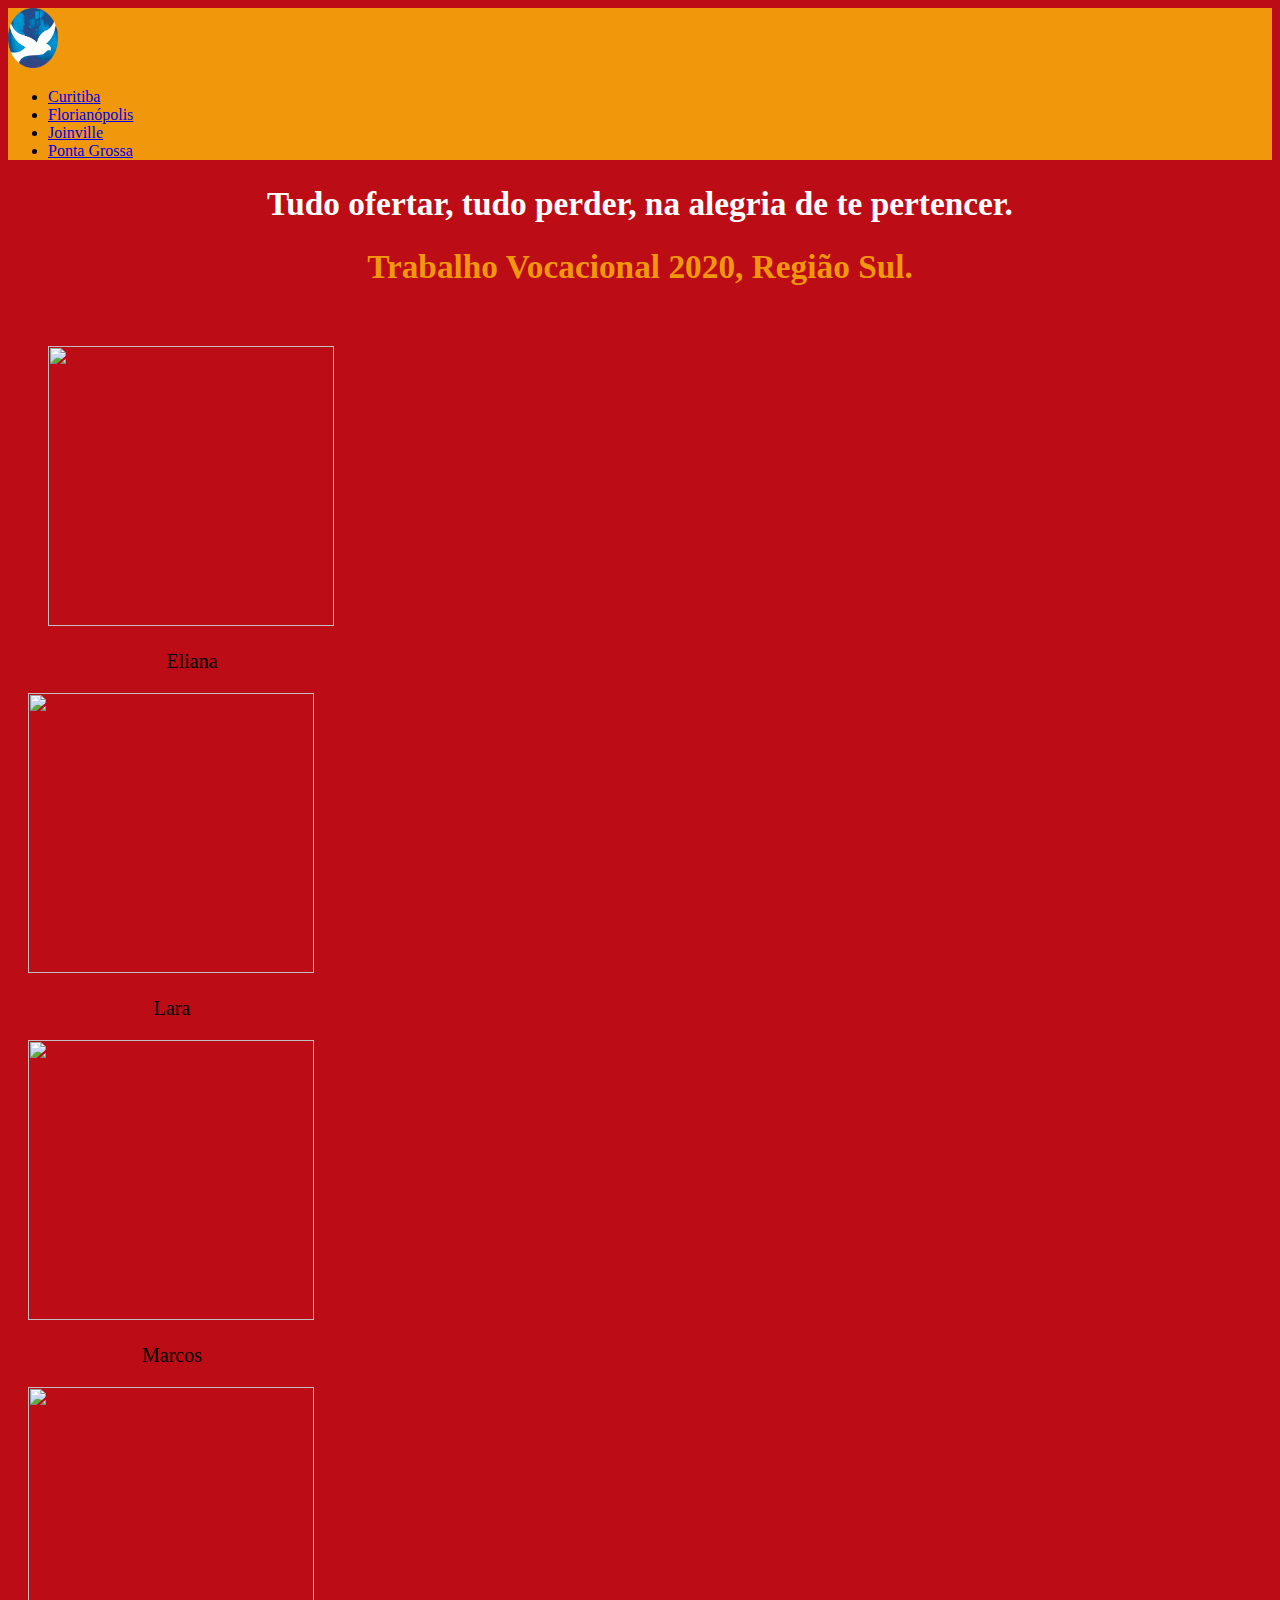
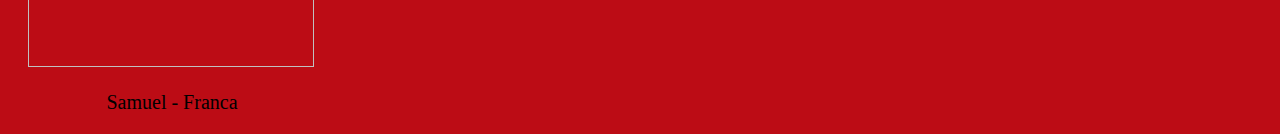
==== index.html @ 6e8c4079 "Add files via upload" ====
<!DOCTYPE html>
<meta charset="utf-8">
<html>
  <head>
    <title>Região Sul</title>
    <link rel="shortcut icon" href="./images/logo.png">
  </head>
  <link rel="stylesheet" href="https://stackpath.bootstrapcdn.com/bootstrap/4.5.0/css/bootstrap.min.css" integrity="sha384-9aIt2nRpC12Uk9gS9baDl411NQApFmC26EwAOH8WgZl5MYYxFfc+NcPb1dKGj7Sk" crossorigin="anonymous">
  <link rel="stylesheet" href="./css/south.css">
  <body>
    <nav class="navbar navbar-expand-lg navbar navbar-light" style="background-color: #f0970c" src="./images/shalom_back.png">
      <a href=""><img class="navbar-brand" src="./images/logo.png"></img></a>
      <div class="collapse navbar-collapse" id="navbarSupportedContent">
        <ul class="navbar-nav mr-auto">
          <li class="nav-item">
            <a class="nav-link" href="missoes/curitiba.html">Curitiba</a>
          </li>
          <li class="nav-item">
            <a class="nav-link" href="missoes/florianopolis.html">Florianópolis</a>
          </li>
          <li class="nav-item">
            <a class="nav-link" href="missoes/joinville.html">Joinville</a>
          </li>
          <li class="nav-item">
            <a class="nav-link" href="missoes/ponta_grossa.html">Ponta Grossa</a>
          </li>
        </ul>
      </div>
    </nav>
    <h1 class="phrase">Tudo ofertar, tudo perder, na alegria de te pertencer.</h1>
    <h1 class="phrase1">Trabalho Vocacional 2020, Região Sul.</h1><br>
    <div class="row">
        <div class="card column-md-3" id="card1" style="width: 18rem;">
          <img src="images/eliane.jpeg" class="card-img-top">
          <div class="card-body">
            <p class="card-text">Eliana</p>
          </div>
        </div>
        <div class="card column-md-3" style="width: 18rem;">
          <img src="images/lara.jpeg" class="card-img-top">
          <div class="card-body">
            <p class="card-text">Lara</p>
          </div>
        </div>
        <div class="card column-md-3" style="width: 18rem;">
          <img src="images/marcos.jpeg" class="card-img-top">
          <div class="card-body">
            <p class="card-text">Marcos</p>
          </div>
        </div>
        <div class="card column-md-3" style="width: 18rem;">
          <img src="images/samuel.jpg" class="card-img-top">
          <div class="card-body">
            <p class="card-text">Samuel - Franca</p>
          </div>
        </div>
    </div>
  </body>
</html>
---- css/south.css ----
body {
	background-color: #bc0c15;
	font-family: ;
}

.navbar-brand {
	width: 50px;
	height: 60px;
}
.nav-item {
	font-size: 15pt
	padding
}

.phrase {
	text-align: center;
	margin-top: 25px;
	font-size: 25pt;
	color: white;
}

.phrase1 {
	text-align: center;
	margin-top: 25px;
	font-size: 25pt;
	color: #f0970c;
}

#card1 {
	margin-left: 40px;
}

.card {
	margin: 20px
}

.card-text {
	text-align: center;
	font-size: 15pt;
}

.card-img-top {
	width: 286px;
	height: 280px
}

.row {
	float: left;
}
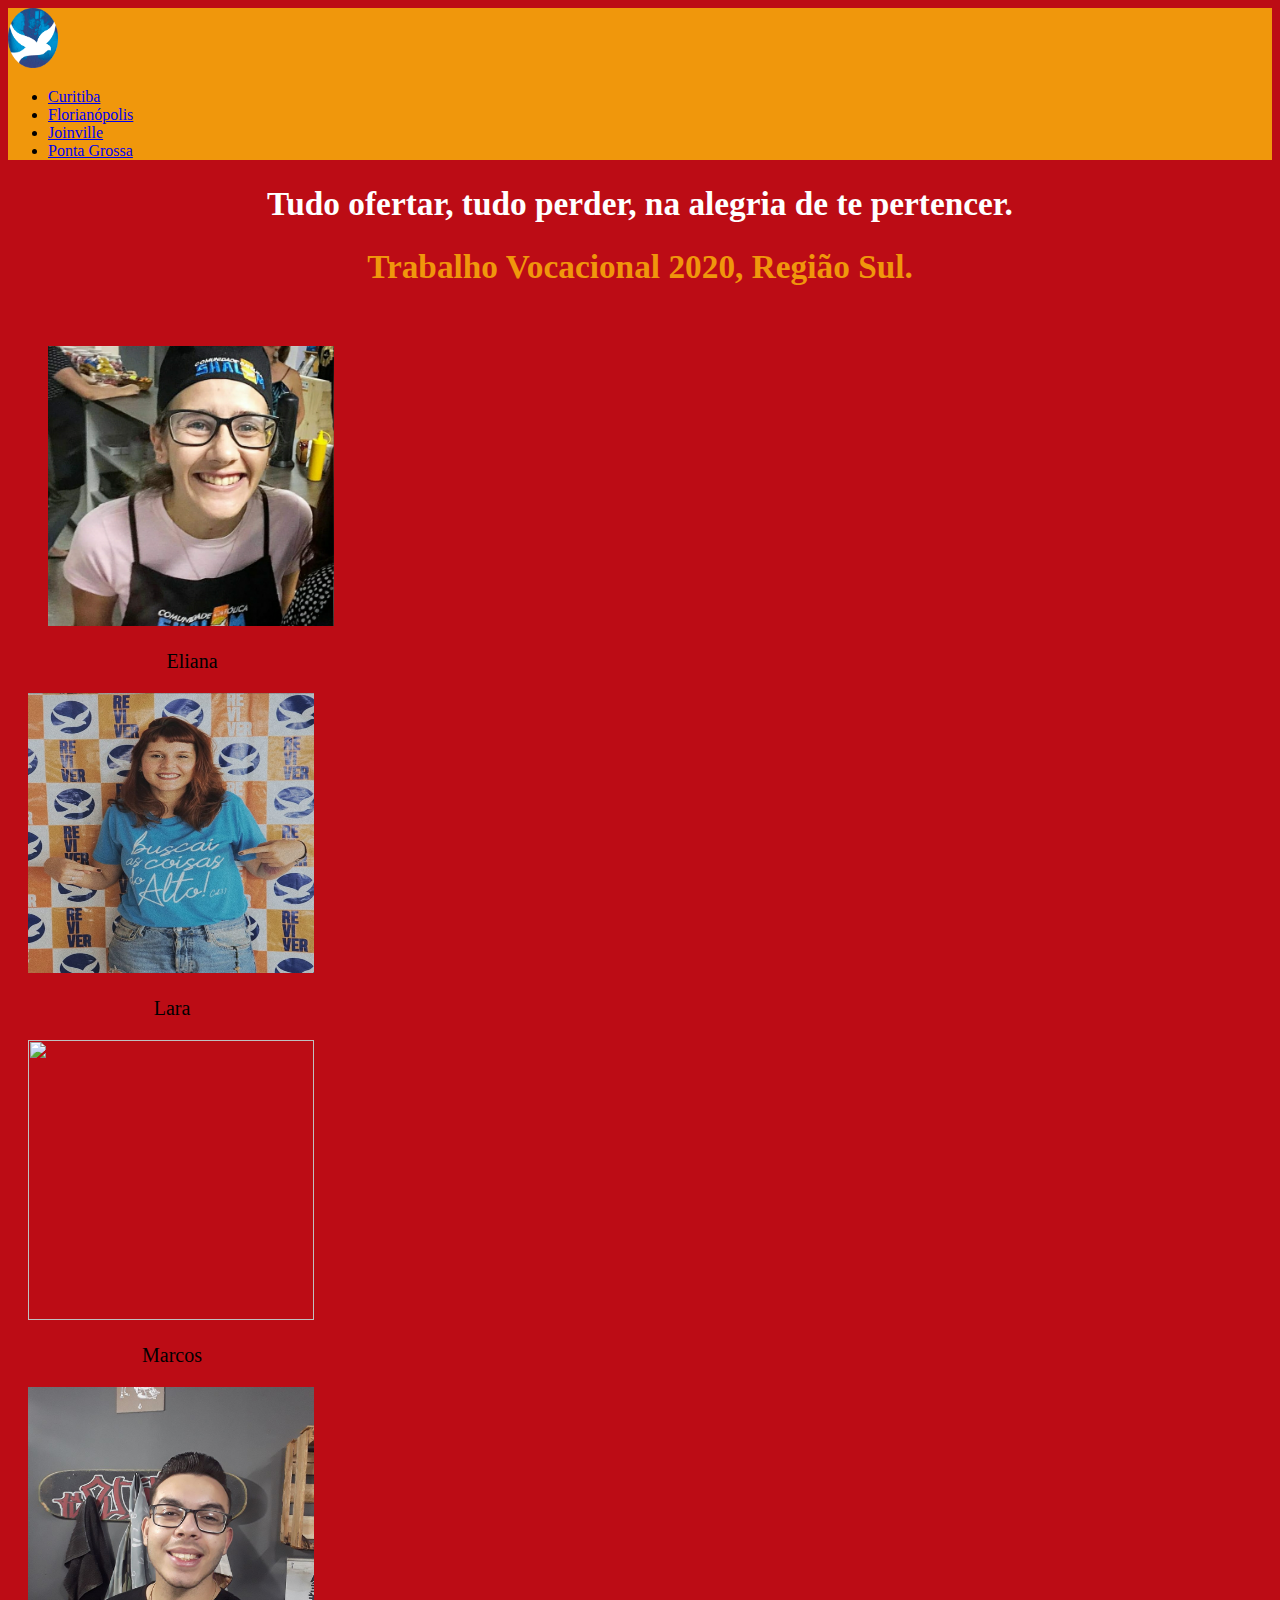
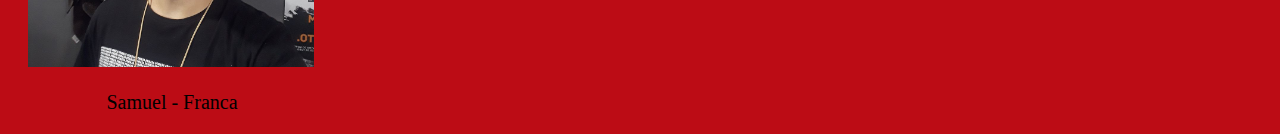
==== commit e83f1d9e: "Update index.html" ====
--- a/index.html
+++ b/index.html
@@ -31,29 +31,29 @@
     <h1 class="phrase1">Trabalho Vocacional 2020, Região Sul.</h1><br>
     <div class="row">
         <div class="card column-md-3" id="card1" style="width: 18rem;">
-          <img src="images/eliane.jpeg" class="card-img-top">
+          <img src="images/members/eliane.jpeg" class="card-img-top">
           <div class="card-body">
             <p class="card-text">Eliana</p>
           </div>
         </div>
         <div class="card column-md-3" style="width: 18rem;">
-          <img src="images/lara.jpeg" class="card-img-top">
+          <img src="images/members/lara.jpeg" class="card-img-top">
           <div class="card-body">
             <p class="card-text">Lara</p>
           </div>
         </div>
         <div class="card column-md-3" style="width: 18rem;">
-          <img src="images/marcos.jpeg" class="card-img-top">
+          <img src="images/members/marcos.jpeg" class="card-img-top">
           <div class="card-body">
             <p class="card-text">Marcos</p>
           </div>
         </div>
         <div class="card column-md-3" style="width: 18rem;">
-          <img src="images/samuel.jpg" class="card-img-top">
+          <img src="images/members/samuel.jpg" class="card-img-top">
           <div class="card-body">
             <p class="card-text">Samuel - Franca</p>
           </div>
         </div>
     </div>
   </body>
-</html>+</html>
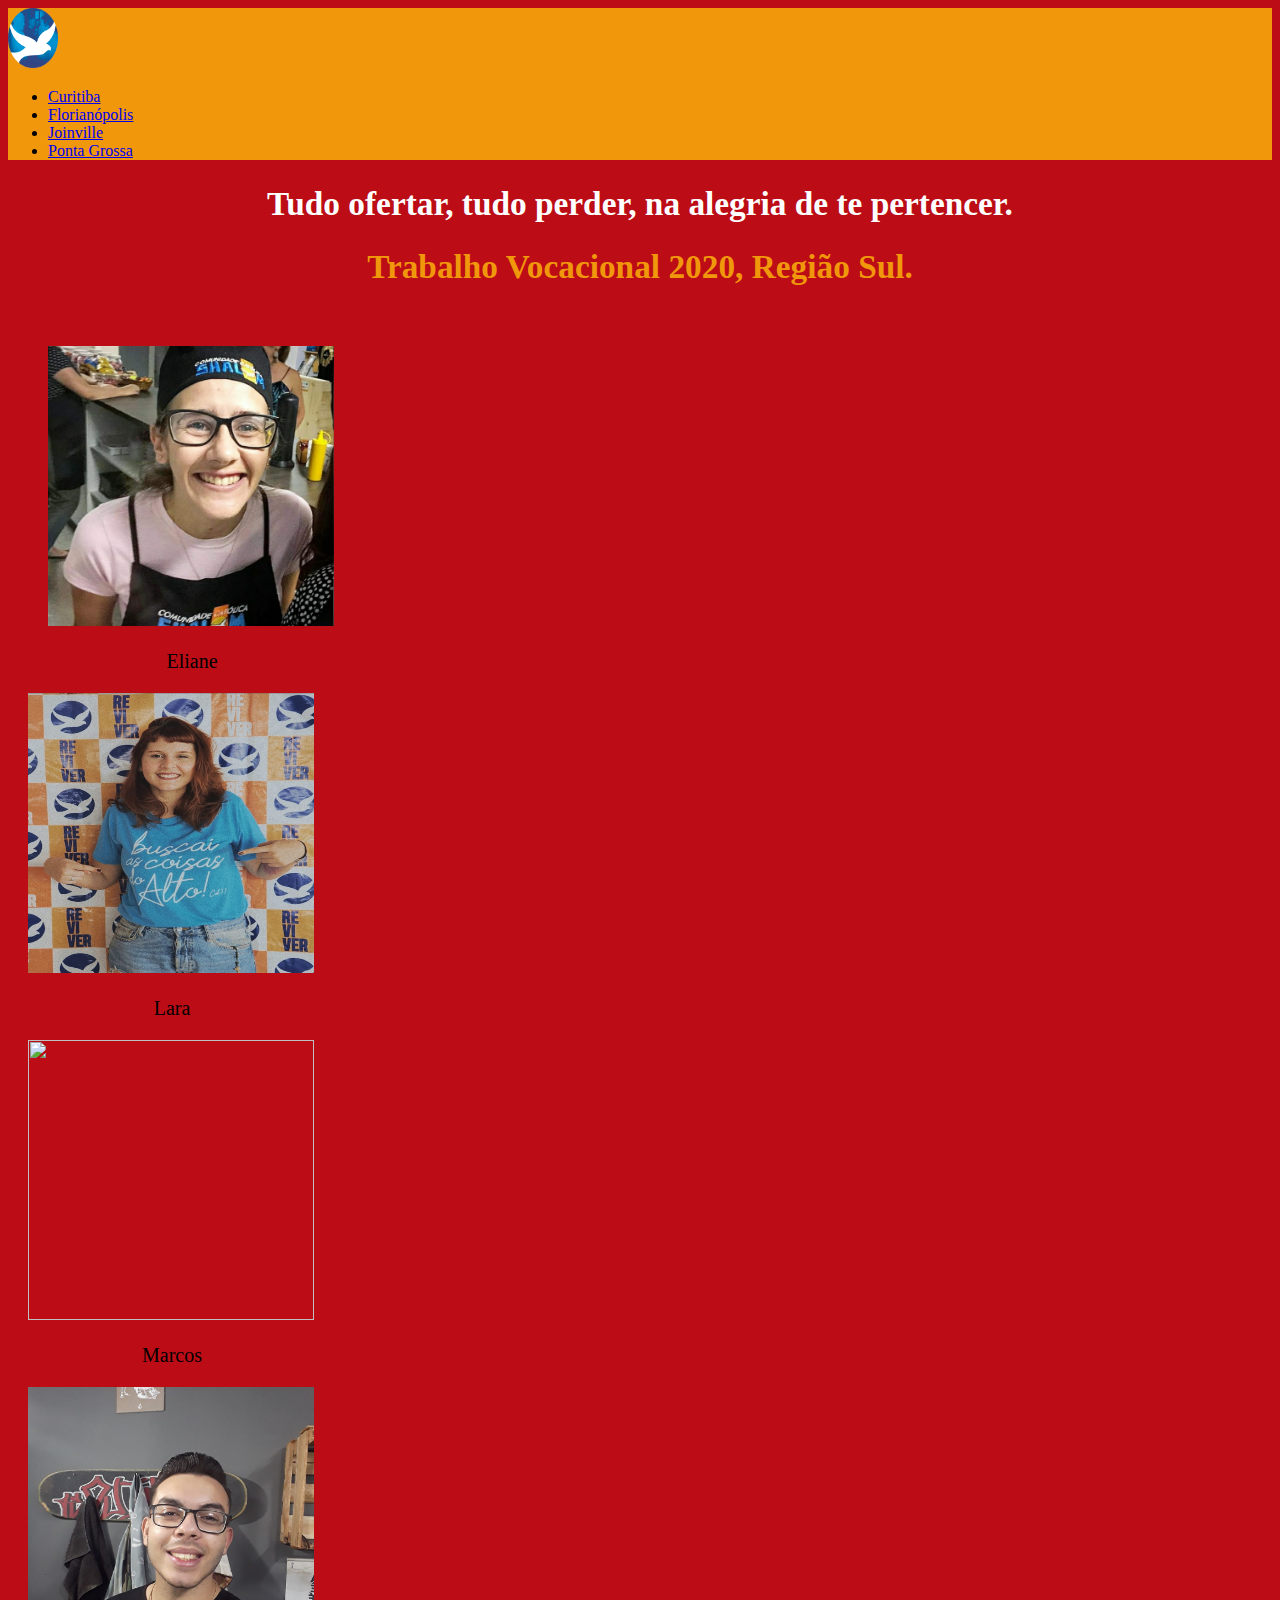
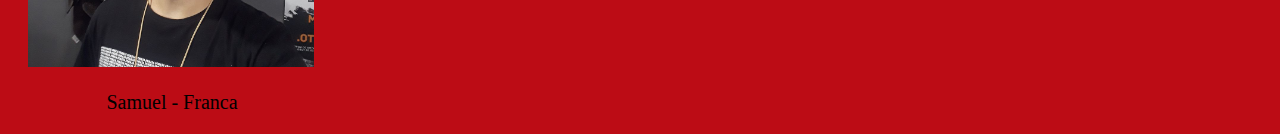
==== commit 977b8893: "Update index.html" ====
--- a/index.html
+++ b/index.html
@@ -33,7 +33,7 @@
         <div class="card column-md-3" id="card1" style="width: 18rem;">
           <img src="images/members/eliane.jpeg" class="card-img-top">
           <div class="card-body">
-            <p class="card-text">Eliana</p>
+            <p class="card-text">Eliane</p>
           </div>
         </div>
         <div class="card column-md-3" style="width: 18rem;">
--- a/css/south.css
+++ b/css/south.css
@@ -1,6 +1,5 @@
 body {
 	background-color: #bc0c15;
-	font-family: ;
 }
 
 .navbar-brand {
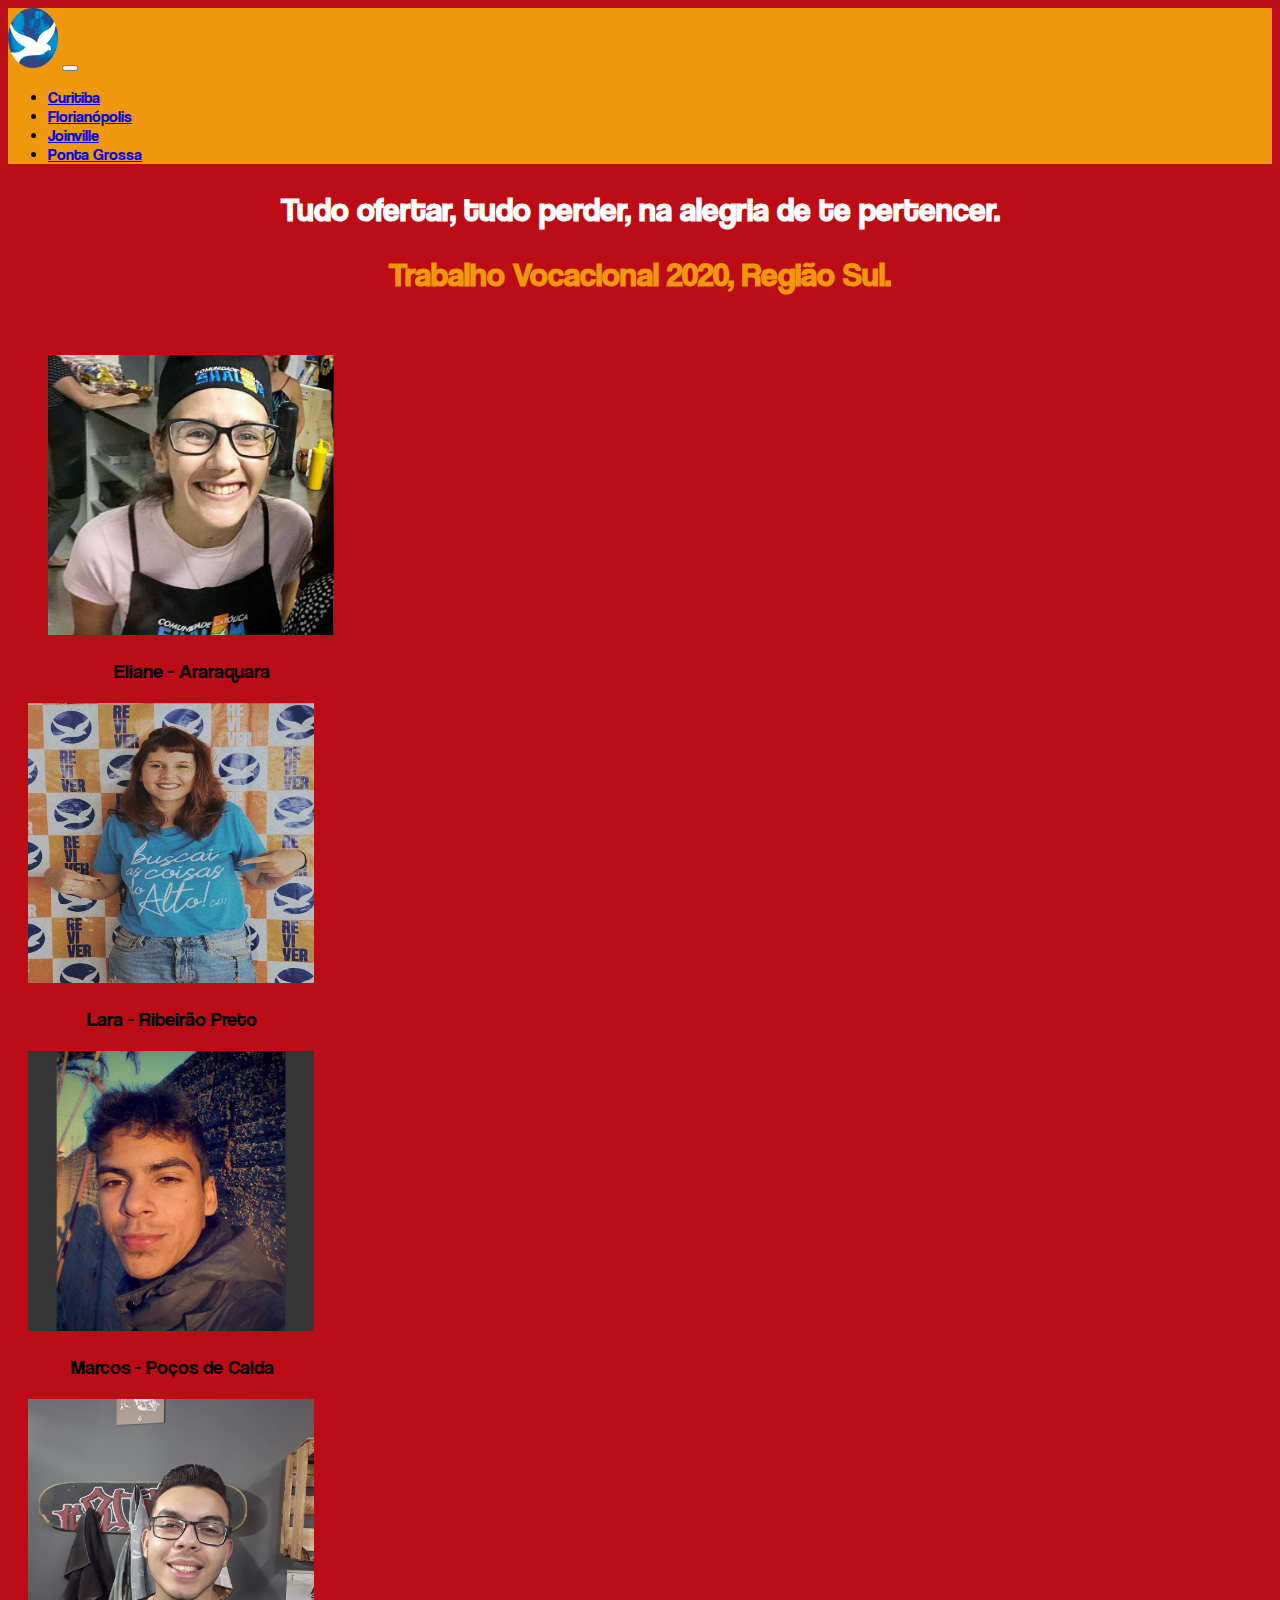
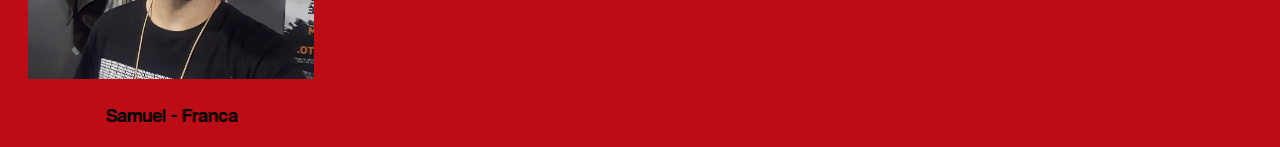
==== commit c3f9c460: "Add files via upload" ====
--- a/index.html
+++ b/index.html
@@ -6,11 +6,14 @@
     <link rel="shortcut icon" href="./images/logo.png">
   </head>
   <link rel="stylesheet" href="https://stackpath.bootstrapcdn.com/bootstrap/4.5.0/css/bootstrap.min.css" integrity="sha384-9aIt2nRpC12Uk9gS9baDl411NQApFmC26EwAOH8WgZl5MYYxFfc+NcPb1dKGj7Sk" crossorigin="anonymous">
-  <link rel="stylesheet" href="./css/south.css">
+  <link rel="stylesheet" href="./css/index.css">
   <body>
-    <nav class="navbar navbar-expand-lg navbar navbar-light" style="background-color: #f0970c" src="./images/shalom_back.png">
+    <nav class="navbar navbar-expand-md navbar-light stick-top" style="background-color: #f0970c">
       <a href=""><img class="navbar-brand" src="./images/logo.png"></img></a>
-      <div class="collapse navbar-collapse" id="navbarSupportedContent">
+      <button class="navbar-toggler" type="button" data-toggle="collapse" data-target="#nav-icon2">
+        <span class="navbar-toggler-icon"></span>
+      </button>
+      <div class="collapse navbar-collapse" id="nav-icon2">
         <ul class="navbar-nav mr-auto">
           <li class="nav-item">
             <a class="nav-link" href="missoes/curitiba.html">Curitiba</a>
@@ -22,7 +25,7 @@
             <a class="nav-link" href="missoes/joinville.html">Joinville</a>
           </li>
           <li class="nav-item">
-            <a class="nav-link" href="missoes/ponta_grossa.html">Ponta Grossa</a>
+            <a class="nav-link" href="missoes/ponta-grossa.html">Ponta Grossa</a>
           </li>
         </ul>
       </div>
@@ -33,22 +36,22 @@
         <div class="card column-md-3" id="card1" style="width: 18rem;">
           <img src="images/members/eliane.jpeg" class="card-img-top">
           <div class="card-body">
-            <p class="card-text">Eliane</p>
+            <p class="card-text">Eliane - Araraquara</p>
           </div>
         </div>
-        <div class="card column-md-3" style="width: 18rem;">
+        <div class="card column-md-3" id="card2" style="width: 18rem;">
           <img src="images/members/lara.jpeg" class="card-img-top">
           <div class="card-body">
-            <p class="card-text">Lara</p>
+            <p class="card-text">Lara - Ribeirão Preto</p>
           </div>
         </div>
-        <div class="card column-md-3" style="width: 18rem;">
-          <img src="images/members/marcos.jpeg" class="card-img-top">
+        <div class="card column-md-3" id="card3" style="width: 18rem;">
+          <img src="images/members/marcos.jpg" class="card-img-top">
           <div class="card-body">
-            <p class="card-text">Marcos</p>
+            <p class="card-text">Marcos - Poços de Calda</p>
           </div>
         </div>
-        <div class="card column-md-3" style="width: 18rem;">
+        <div class="card column-md-3" id="card4" style="width: 18rem;">
           <img src="images/members/samuel.jpg" class="card-img-top">
           <div class="card-body">
             <p class="card-text">Samuel - Franca</p>
@@ -56,4 +59,6 @@
         </div>
     </div>
   </body>
-</html>
+  <script src="https://code.jquery.com/jquery-3.5.1.js"></script>
+  <script src="https://stackpath.bootstrapcdn.com/bootstrap/4.4.1/js/bootstrap.min.js"></script>
+</html>--- a/css/index.css
+++ b/css/index.css
@@ -0,0 +1,54 @@
+@font-face {
+	font-family: CoolveticaRg-Regular;
+	src: url("fonts/coolvetica-rg.ttf");
+}
+
+body {
+	background-color: #bc0c15;
+	font-family: CoolveticaRg-Regular
+}
+
+.navbar-brand {
+	width: 50px;
+	height: 60px;
+}
+.nav-item {
+	font-size: 15pt
+	padding
+}
+
+.phrase {
+	text-align: center;
+	margin-top: 25px;
+	font-size: 25pt;
+	color: white;
+}
+
+.phrase1 {
+	text-align: center;
+	margin-top: 25px;
+	font-size: 25pt;
+	color: #f0970c;
+}
+
+#card1 {
+	margin-left: 40px;
+}
+
+.card {
+	margin: 20px
+}
+
+.card-text {
+	text-align: center;
+	font-size: 15pt;
+}
+
+.card-img-top {
+	width: 286px;
+	height: 280px
+}
+
+.row {
+	float: left;
+}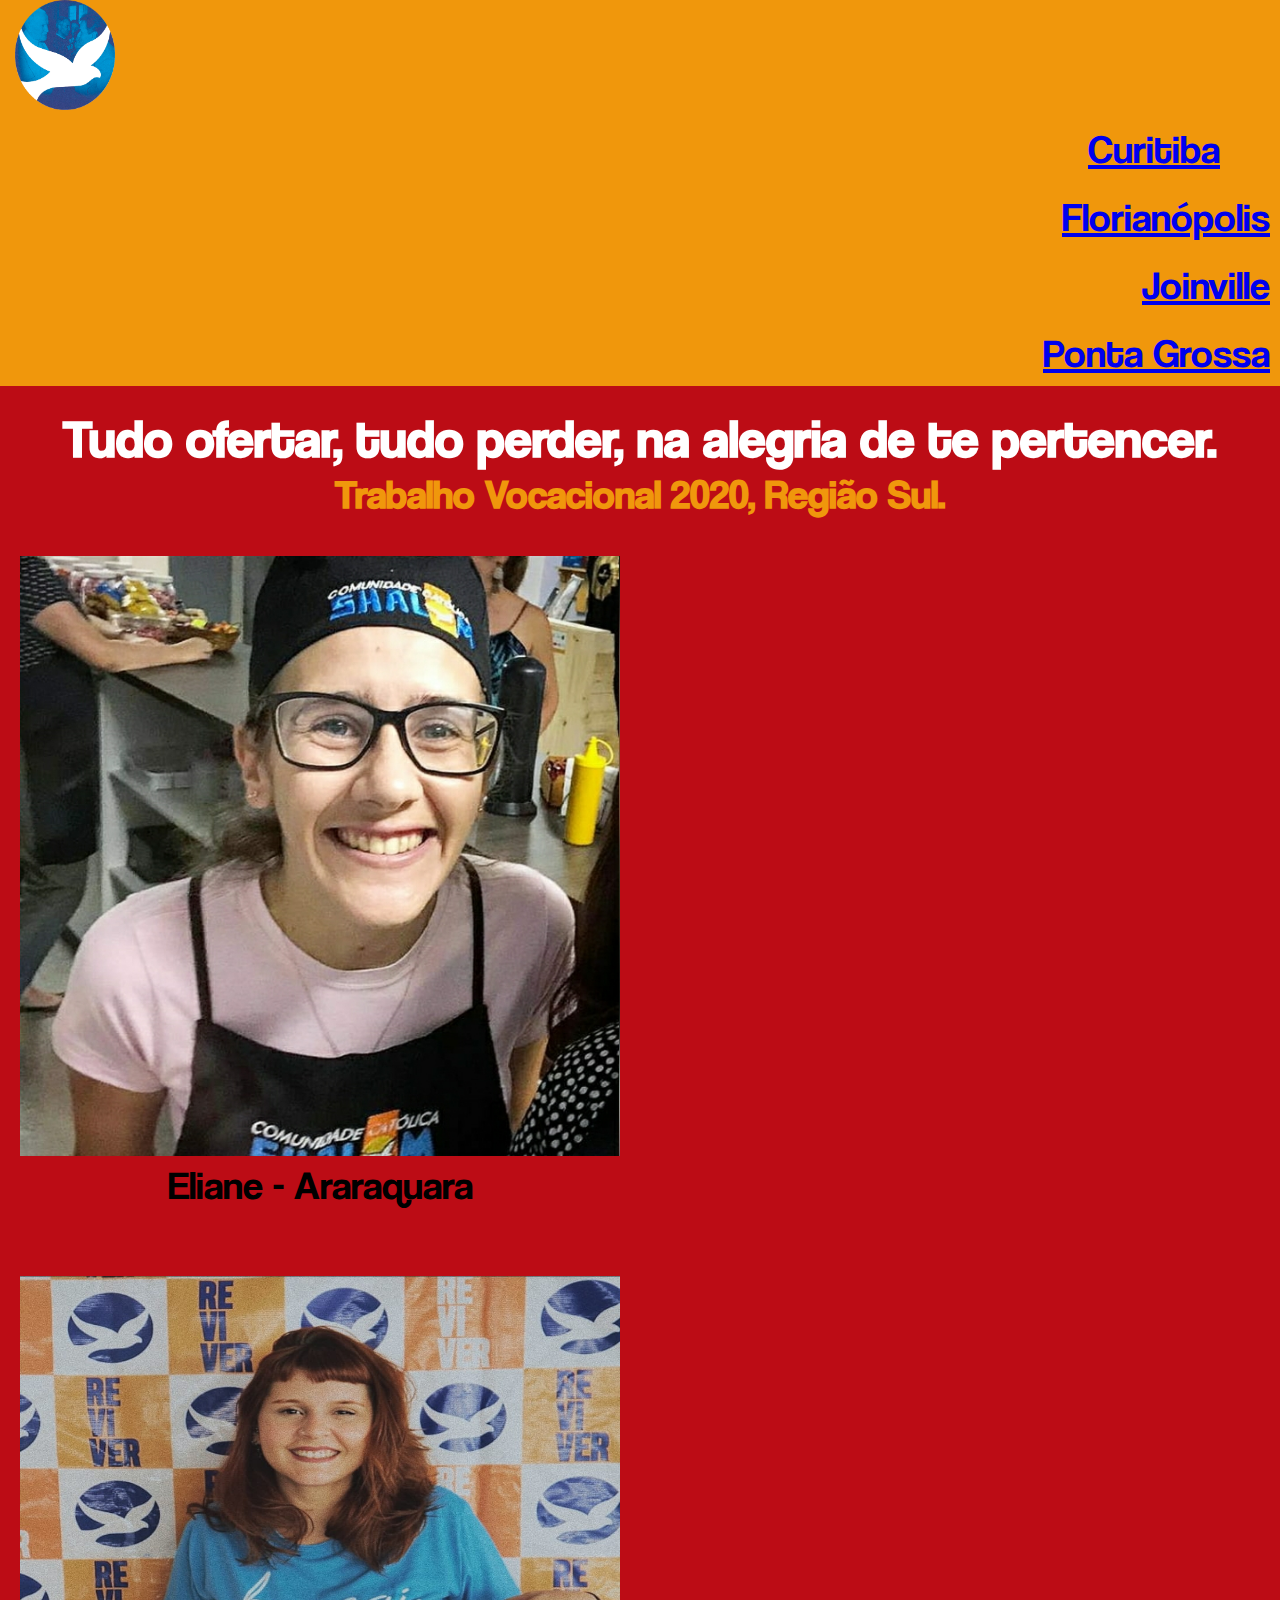
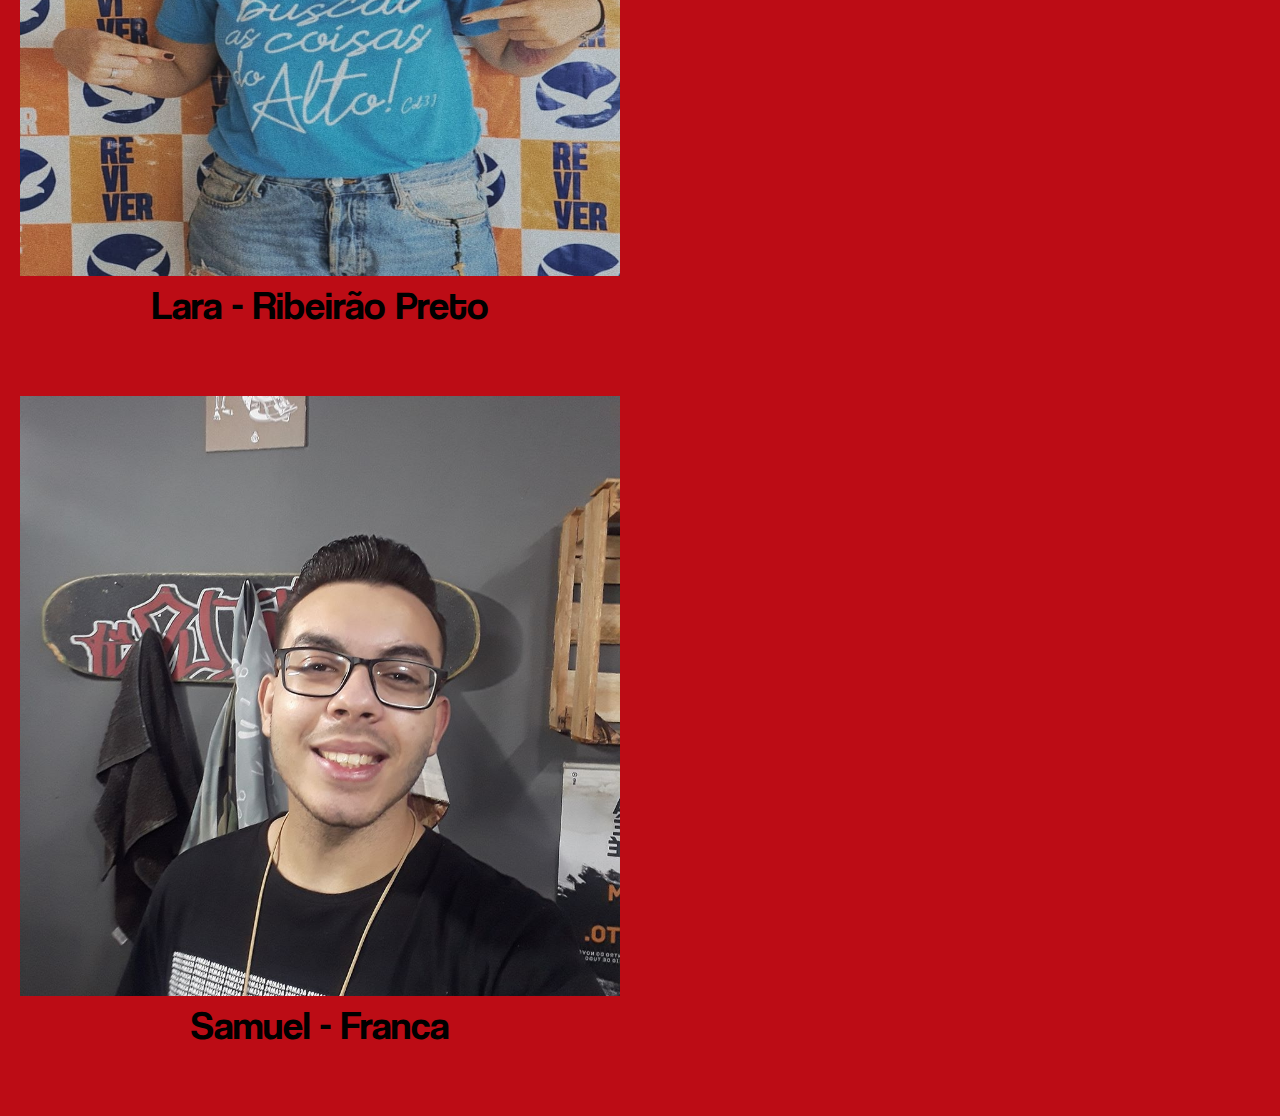
==== commit 55a40c07: "Add files via upload" ====
--- a/index.html
+++ b/index.html
@@ -8,12 +8,17 @@
   <link rel="stylesheet" href="https://stackpath.bootstrapcdn.com/bootstrap/4.5.0/css/bootstrap.min.css" integrity="sha384-9aIt2nRpC12Uk9gS9baDl411NQApFmC26EwAOH8WgZl5MYYxFfc+NcPb1dKGj7Sk" crossorigin="anonymous">
   <link rel="stylesheet" href="./css/index.css">
   <body>
-    <nav class="navbar navbar-expand-md navbar-light stick-top" style="background-color: #f0970c">
+    <nav class="navbar navbar-expand-lg navbar-light stick-top" style="background-color: #f0970c">
       <a href=""><img class="navbar-brand" src="./images/logo.png"></img></a>
-      <button class="navbar-toggler" type="button" data-toggle="collapse" data-target="#nav-icon2">
-        <span class="navbar-toggler-icon"></span>
-      </button>
-      <div class="collapse navbar-collapse" id="nav-icon2">
+      <div id="nav-icon2" class="navbar-toggler" type="button" data-toggle="collapse" data-target="#navbarNav">
+        <span></span>
+        <span></span>
+        <span></span>
+        <span></span>
+        <span></span>
+        <span></span>
+      </div>
+      <div class="collapse navbar-collapse" id="navbarNav">
         <ul class="navbar-nav mr-auto">
           <li class="nav-item">
             <a class="nav-link" href="missoes/curitiba.html">Curitiba</a>
@@ -29,36 +34,37 @@
           </li>
         </ul>
       </div>
-    </nav>
-    <h1 class="phrase">Tudo ofertar, tudo perder, na alegria de te pertencer.</h1>
-    <h1 class="phrase1">Trabalho Vocacional 2020, Região Sul.</h1><br>
+    </nav><br>
+    <h2>Tudo ofertar, tudo perder, na alegria de te pertencer.</h2>
+    <h5>Trabalho Vocacional 2020, Região Sul.</h5><br>
     <div class="row">
-        <div class="card column-md-3" id="card1" style="width: 18rem;">
+        <div class="card column" id="card1">
           <img src="images/members/eliane.jpeg" class="card-img-top">
           <div class="card-body">
             <p class="card-text">Eliane - Araraquara</p>
           </div>
         </div>
-        <div class="card column-md-3" id="card2" style="width: 18rem;">
+        <div class="card column" id="card2">
           <img src="images/members/lara.jpeg" class="card-img-top">
           <div class="card-body">
             <p class="card-text">Lara - Ribeirão Preto</p>
           </div>
         </div>
-        <div class="card column-md-3" id="card3" style="width: 18rem;">
-          <img src="images/members/marcos.jpg" class="card-img-top">
-          <div class="card-body">
-            <p class="card-text">Marcos - Poços de Calda</p>
-          </div>
-        </div>
-        <div class="card column-md-3" id="card4" style="width: 18rem;">
+        <div class="card column" id="card3">
           <img src="images/members/samuel.jpg" class="card-img-top">
           <div class="card-body">
-            <p class="card-text">Samuel - Franca</p>
+            <p class="card-text">Samuel - Franca</p><h1 class="espaço">a</h1>
           </div>
         </div>
     </div>
   </body>
   <script src="https://code.jquery.com/jquery-3.5.1.js"></script>
   <script src="https://stackpath.bootstrapcdn.com/bootstrap/4.4.1/js/bootstrap.min.js"></script>
+  <script>
+    $(document).ready(function(){
+      $('#nav-icon2').click(function(){
+        $(this).toggleClass('open');
+      });
+    });
+</script>
 </html>--- a/css/index.css
+++ b/css/index.css
@@ -1,3 +1,8 @@
+* {
+    margin: 0;
+    padding: 0;
+}
+
 @font-face {
 	font-family: CoolveticaRg-Regular;
 	src: url("fonts/coolvetica-rg.ttf");
@@ -8,47 +13,256 @@
 	font-family: CoolveticaRg-Regular
 }
 
+h2 {
+	text-align: center;
+	color: white;
+	font-size: 40pt;
+}
+
+h5 {
+	text-align: center;
+	font-size: 30pt;
+	color: #f0970c;
+}
+
+.row {
+	width: 100%;
+	height: 100%;
+}
+
 .navbar-brand {
-	width: 50px;
-	height: 60px;
-}
+	width: 100px;
+	height: 110px;
+	margin-left: 15px
+}
+
 .nav-item {
-	font-size: 15pt
-	padding
-}
-
-.phrase {
-	text-align: center;
-	margin-top: 25px;
-	font-size: 25pt;
-	color: white;
-}
-
-.phrase1 {
-	text-align: center;
-	margin-top: 25px;
-	font-size: 25pt;
-	color: #f0970c;
+	font-size: 30pt;
+	padding: 10px;
+}
+
+.navbar-toggler {
+	float: right;
+    left: 38%;
+}
+
+.navbar-nav {
+    text-align: right;
+}
+
+.card {
+	width: 600px;
+	height: 700px;
+	margin: 20px;
+}
+
+.card-img-top {
+	width: 600px;
+	height: 600px
 }
 
 #card1 {
-	margin-left: 40px;
-}
-
-.card {
-	margin: 20px
+	left: 180px;
+}
+
+#card2 {
+	left: 180px;
+	top: 25px;
+}
+
+#card3 {
+	left: 180px;
+	top: 50px;
 }
 
 .card-text {
 	text-align: center;
-	font-size: 15pt;
-}
-
-.card-img-top {
-	width: 286px;
-	height: 280px
-}
-
-.row {
-	float: left;
-}+	font-size: 30pt;
+}
+
+.espaço {
+	font-size: 40pt;
+	visibility: hidden;
+}
+
+#nav-icon2 {
+	border: 0;
+	width: 60px;
+	height: 45px;
+	position: relative;
+	margin: 50px auto;
+	-webkit-transform: rotate(0deg);
+	-moz-transform: rotate(0deg);
+	-o-transform: rotate(0deg);
+	transform: rotate(0deg);
+	-webkit-transition: .5s ease-in-out;
+	-moz-transition: .5s ease-in-out;
+	-o-transition: .5s ease-in-out;
+	transition: .5s ease-in-out;
+	cursor: pointer;
+}
+
+#nav-icon2 span {
+	display: block;
+	position: absolute;
+	height: 9px;
+	width: 50%;
+	background: #bc0c15;
+	opacity: 1;
+	-webkit-transform: rotate(0deg);
+	-moz-transform: rotate(0deg);
+	-o-transform: rotate(0deg);
+	transform: rotate(0deg);
+	-webkit-transition: .25s ease-in-out;
+	-moz-transition: .25s ease-in-out;
+	-o-transition: .25s ease-in-out;
+	transition: .25s ease-in-out;
+}
+
+#nav-icon2 span:nth-child(even) {
+	left: 50%;
+	border-radius: 0 9px 9px 0;
+}
+
+#nav-icon2 span:nth-child(odd) {
+	left:0px;
+	border-radius: 9px 0 0 9px;
+}
+
+#nav-icon2 span:nth-child(1), #nav-icon2 span:nth-child(2) {
+	top: 0px;
+}
+
+#nav-icon2 span:nth-child(3), #nav-icon2 span:nth-child(4) {
+	top: 18px;
+}
+
+#nav-icon2 span:nth-child(5), #nav-icon2 span:nth-child(6) {
+	top: 36px;
+}
+
+#nav-icon2.open span:nth-child(1),#nav-icon2.open span:nth-child(6) {
+	-webkit-transform: rotate(45deg);
+	-moz-transform: rotate(45deg);
+	-o-transform: rotate(45deg);
+	transform: rotate(45deg);
+}
+
+#nav-icon2.open span:nth-child(2),#nav-icon2.open span:nth-child(5) {
+	-webkit-transform: rotate(-45deg);
+	-moz-transform: rotate(-45deg);
+	-o-transform: rotate(-45deg);
+	transform: rotate(-45deg);
+}
+
+#nav-icon2.open span:nth-child(1) {
+	left: 5px;
+	top: 7px;
+}
+
+#nav-icon2.open span:nth-child(2) {
+	left: calc(50% - 5px);
+	top: 7px;
+}
+
+#nav-icon2.open span:nth-child(3) {
+	left: -50%;
+	opacity: 0;
+}
+
+#nav-icon2.open span:nth-child(4) {
+	left: 100%;
+	opacity: 0;
+}
+
+#nav-icon2.open span:nth-child(5) {
+	left: 5px;
+	top: 29px;
+}
+
+#nav-icon2.open span:nth-child(6) {
+	left: calc(50% - 5px);
+	top: 29px;
+}
+
+@media (min-width: 768px) {
+	h2 {
+		text-align: center;
+		color: white;
+		font-size: 40pt;
+	}
+
+	h5 {
+		text-align: center;
+		font-size: 30pt;
+		color: #f0970c;
+	}
+
+	.row {
+		width: 100%;
+		height: 100%;
+	}
+
+	.navbar-brand {
+		width: 100px;
+		height: 110px;
+		margin-left: 15px
+	}
+
+	.nav-item {
+		font-size: 30pt;
+		padding: 10px;
+	}
+
+	.navbar-toggler {
+		float: right;
+	    left: 38%;
+	}
+
+	.navbar-nav {
+	    text-align: right;
+	}
+
+	.card {
+		width: 600px;
+		height: 700px;
+		margin: 20px;
+	}
+
+	.card-img-top {
+		width: 600px;
+		height: 600px
+	}
+
+	#card1 {
+		left: 180px;
+	}
+
+	#card2 {
+		left: 180px;
+		top: 25px;
+	}
+
+	#card3 {
+		left: 180px;
+		top: 50px;
+	}
+
+	.card-text {
+		text-align: center;
+		font-size: 30pt;
+	}
+
+	.espaço {
+		font-size: 40pt;
+		visibility: hidden;
+	}
+}
+
+@media (min-width: 1024px) {
+
+}
+
+@media (min-width: 1440px) {
+
+}
